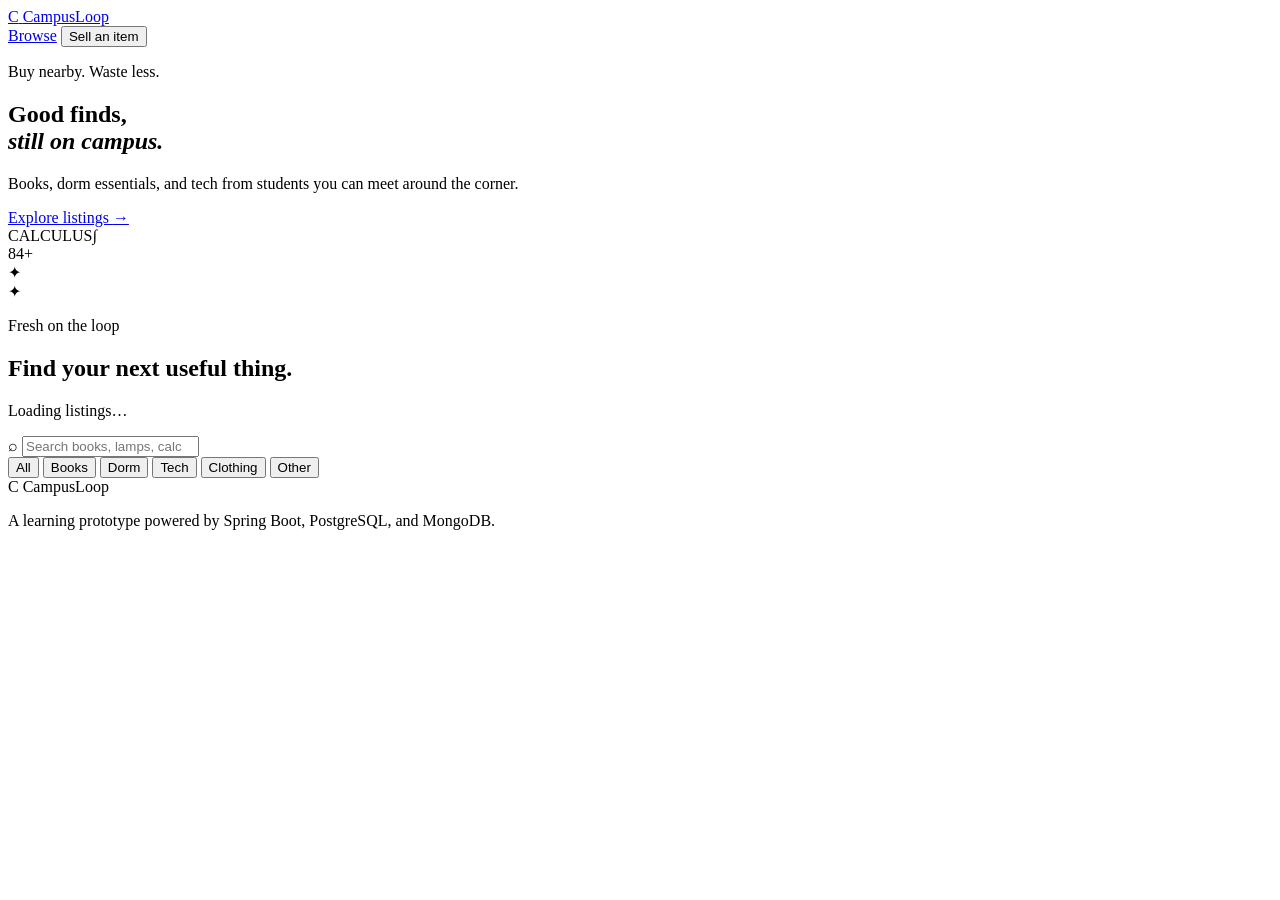
==== src/main/resources/static/index.html @ d378aa02 "Initial CampusLoop marketplace" ====
<!doctype html>
<html lang="en">
<head>
  <meta charset="utf-8">
  <meta name="viewport" content="width=device-width, initial-scale=1">
  <meta name="description" content="A student marketplace Spring Boot prototype">
  <title>CampusLoop — student marketplace</title>
  <link rel="preconnect" href="https://fonts.googleapis.com">
  <link rel="preconnect" href="https://fonts.gstatic.com" crossorigin>
  <link href="https://fonts.googleapis.com/css2?family=DM+Sans:wght@400;500;600;700&family=Manrope:wght@700;800&display=swap" rel="stylesheet">
  <link rel="stylesheet" href="/styles.css">
</head>
<body>
  <header class="site-header">
    <a class="brand" href="/" aria-label="CampusLoop home">
      <span class="brand-mark">C</span>
      <span>CampusLoop</span>
    </a>
    <nav>
      <a href="#market">Browse</a>
      <button class="button button-dark" id="open-sell">Sell an item</button>
    </nav>
  </header>

  <main>
    <section class="hero">
      <div class="hero-copy">
        <p class="eyebrow">Buy nearby. Waste less.</p>
        <h1>Good finds,<br><em>still on campus.</em></h1>
        <p class="lede">Books, dorm essentials, and tech from students you can meet around the corner.</p>
        <a href="#market" class="button button-accent">Explore listings <span>→</span></a>
      </div>
      <div class="hero-art" aria-hidden="true">
        <div class="orbit orbit-one"></div>
        <div class="orbit orbit-two"></div>
        <div class="hero-card card-book"><span>CALCULUS</span><strong>∫</strong></div>
        <div class="hero-card card-lamp"><span class="lamp-head"></span><span class="lamp-arm"></span></div>
        <div class="hero-card card-calc"><span>84+</span><i></i><i></i><i></i><i></i><i></i><i></i></div>
        <div class="spark spark-one">✦</div>
        <div class="spark spark-two">✦</div>
      </div>
    </section>

    <section class="market" id="market">
      <div class="section-heading">
        <div>
          <p class="eyebrow">Fresh on the loop</p>
          <h2>Find your next useful thing.</h2>
        </div>
        <p id="result-count" class="result-count">Loading listings…</p>
      </div>

      <div class="filters" aria-label="Filter listings">
        <label class="search">
          <span>⌕</span>
          <input id="search" type="search" placeholder="Search books, lamps, calculators…">
        </label>
        <div class="category-list" id="categories">
          <button class="chip active" data-category="">All</button>
          <button class="chip" data-category="Books">Books</button>
          <button class="chip" data-category="Dorm">Dorm</button>
          <button class="chip" data-category="Electronics">Tech</button>
          <button class="chip" data-category="Clothing">Clothing</button>
          <button class="chip" data-category="Other">Other</button>
        </div>
      </div>

      <div id="notice" class="notice" role="status" hidden></div>
      <div id="listings" class="listing-grid" aria-live="polite"></div>
    </section>
  </main>

  <dialog id="sell-dialog">
    <form id="sell-form" method="dialog">
      <div class="dialog-heading">
        <div>
          <p class="eyebrow">Pass it forward</p>
          <h2>List an item</h2>
        </div>
        <button type="button" class="icon-button" id="close-sell" aria-label="Close">×</button>
      </div>
      <label>Seller <select name="sellerId" id="seller" required></select></label>
      <label>Title <input name="title" maxlength="120" required placeholder="Organic Chemistry textbook"></label>
      <label>Description <textarea name="description" maxlength="2000" required placeholder="Edition, wear, and pickup details"></textarea></label>
      <div class="form-row">
        <label>Category <select name="category" required><option>Books</option><option>Dorm</option><option>Electronics</option><option>Clothing</option><option>Other</option></select></label>
        <label>Condition <select name="condition" required><option value="NEW">New</option><option value="LIKE_NEW">Like new</option><option value="GOOD">Good</option><option value="FAIR">Fair</option></select></label>
      </div>
      <label>Price <span class="money-input"><span>$</span><input name="price" type="number" min="0.01" step="0.01" required placeholder="20.00"></span></label>
      <button class="button button-accent submit" type="submit">Publish listing <span>→</span></button>
    </form>
  </dialog>

  <footer>
    <span class="brand"><span class="brand-mark">C</span> CampusLoop</span>
    <p>A learning prototype powered by Spring Boot, PostgreSQL, and MongoDB.</p>
  </footer>

  <script src="/app.js"></script>
</body>
</html>
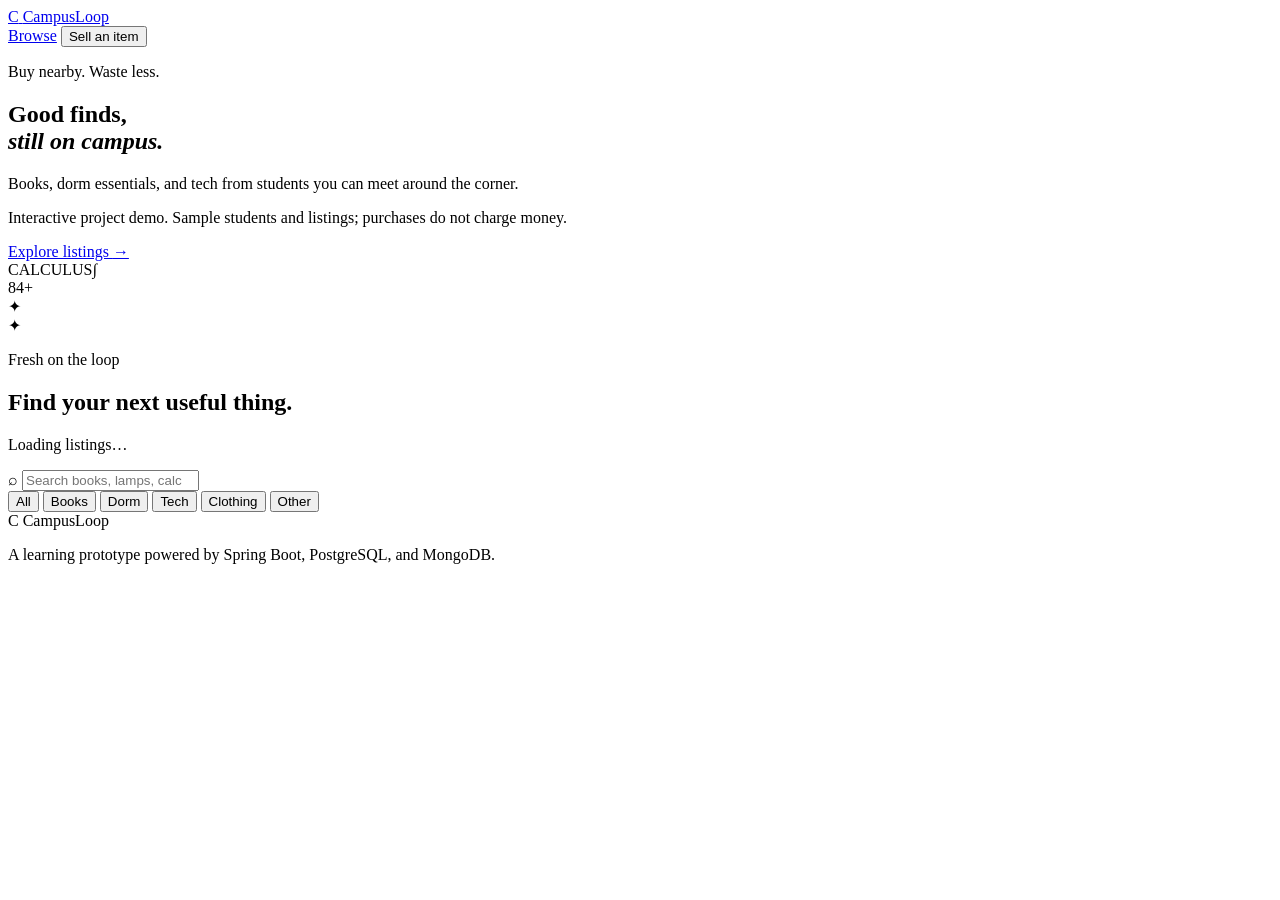
==== commit 7ac870de: "Deploy original CampusLoop Java app on Vercel containers" ====
--- a/src/main/resources/static/index.html
+++ b/src/main/resources/static/index.html
@@ -28,6 +28,7 @@
         <p class="eyebrow">Buy nearby. Waste less.</p>
         <h1>Good finds,<br><em>still on campus.</em></h1>
         <p class="lede">Books, dorm essentials, and tech from students you can meet around the corner.</p>
+        <p class="demo-note">Interactive project demo. Sample students and listings; purchases do not charge money.</p>
         <a href="#market" class="button button-accent">Explore listings <span>→</span></a>
       </div>
       <div class="hero-art" aria-hidden="true">
@@ -79,7 +80,7 @@
         </div>
         <button type="button" class="icon-button" id="close-sell" aria-label="Close">×</button>
       </div>
-      <label>Seller <select name="sellerId" id="seller" required></select></label>
+      <label>Demo seller <select name="sellerId" id="seller" required></select></label>
       <label>Title <input name="title" maxlength="120" required placeholder="Organic Chemistry textbook"></label>
       <label>Description <textarea name="description" maxlength="2000" required placeholder="Edition, wear, and pickup details"></textarea></label>
       <div class="form-row">
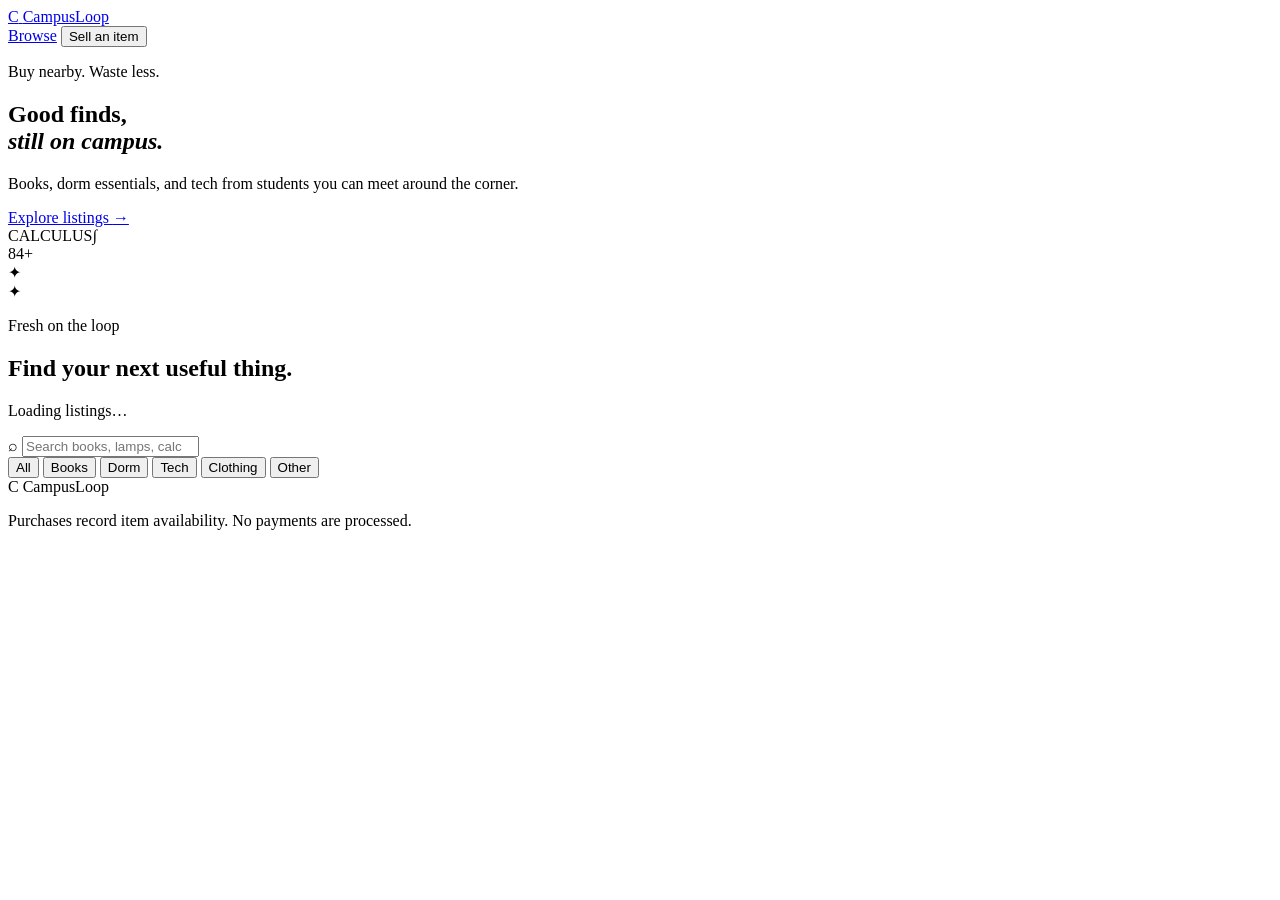
==== commit 63937bb5: "Add checkout profiles and university selection" ====
--- a/src/main/resources/static/index.html
+++ b/src/main/resources/static/index.html
@@ -3,7 +3,7 @@
 <head>
   <meta charset="utf-8">
   <meta name="viewport" content="width=device-width, initial-scale=1">
-  <meta name="description" content="A student marketplace Spring Boot prototype">
+  <meta name="description" content="Discover books, dorm essentials, and tech on CampusLoop, a student resale marketplace.">
   <title>CampusLoop — student marketplace</title>
   <link rel="preconnect" href="https://fonts.googleapis.com">
   <link rel="preconnect" href="https://fonts.gstatic.com" crossorigin>
@@ -28,7 +28,6 @@
         <p class="eyebrow">Buy nearby. Waste less.</p>
         <h1>Good finds,<br><em>still on campus.</em></h1>
         <p class="lede">Books, dorm essentials, and tech from students you can meet around the corner.</p>
-        <p class="demo-note">Interactive project demo. Sample students and listings; purchases do not charge money.</p>
         <a href="#market" class="button button-accent">Explore listings <span>→</span></a>
       </div>
       <div class="hero-art" aria-hidden="true">
@@ -80,7 +79,9 @@
         </div>
         <button type="button" class="icon-button" id="close-sell" aria-label="Close">×</button>
       </div>
-      <label>Demo seller <select name="sellerId" id="seller" required></select></label>
+      <p id="sell-error" class="notice error" role="alert" hidden></p>
+      <label>Your name <input name="profileName" id="profile-name" required maxlength="100" autocomplete="name"></label>
+      <label>University <select name="campus" id="profile-campus" required disabled><option value="" disabled selected>Loading universities…</option></select></label>
       <label>Title <input name="title" maxlength="120" required placeholder="Organic Chemistry textbook"></label>
       <label>Description <textarea name="description" maxlength="2000" required placeholder="Edition, wear, and pickup details"></textarea></label>
       <div class="form-row">
@@ -88,15 +89,15 @@
         <label>Condition <select name="condition" required><option value="NEW">New</option><option value="LIKE_NEW">Like new</option><option value="GOOD">Good</option><option value="FAIR">Fair</option></select></label>
       </div>
       <label>Price <span class="money-input"><span>$</span><input name="price" type="number" min="0.01" step="0.01" required placeholder="20.00"></span></label>
-      <button class="button button-accent submit" type="submit">Publish listing <span>→</span></button>
+      <button class="button button-accent submit" type="submit" disabled>Publish listing <span>→</span></button>
     </form>
   </dialog>
 
   <footer>
     <span class="brand"><span class="brand-mark">C</span> CampusLoop</span>
-    <p>A learning prototype powered by Spring Boot, PostgreSQL, and MongoDB.</p>
+    <p>Purchases record item availability. No payments are processed.</p>
   </footer>
 
-  <script src="/app.js"></script>
+  <script type="module" src="/app.js"></script>
 </body>
 </html>
